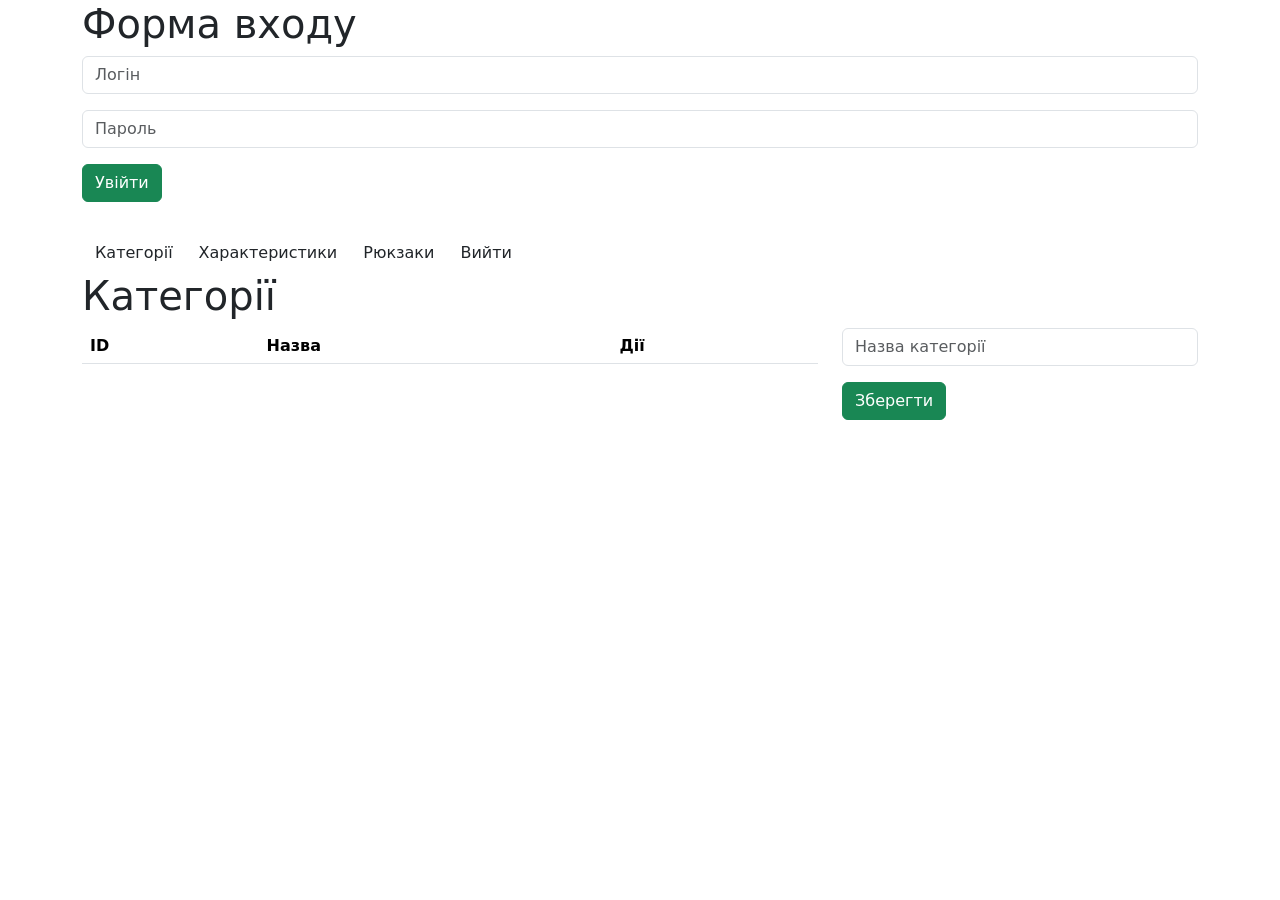
==== lab5/csr/index.html @ 71da98e4 "HalfCommit-Lab5" ====
<html>
    <head>
        <meta charset="utf-8"/>
        <title>Категорії</title>
        <link rel="stylesheet" href="https://cdn.jsdelivr.net/npm/bootstrap@5.3.3/dist/css/bootstrap.min.css" integrity="sha384-QWTKZyjpPEjISv5WaRU9OFeRpok6YctnYmDr5pNlyT2bRjXh0JMhjY6hW+ALEwIH" crossorigin="anonymous">    
    </head>
    <body>
        <div class="container" id="loginContainer">
            <h1>Форма входу</h1>
            <div class="row">
                <form method="POST" id="loginForm">
                        <p>
                            <input type="text" name="login" value="" class="form-control" placeholder="Логін" required/>
                        </p>
                        <p>
                            <input type="password" name="password" value="" class="form-control" placeholder="Пароль" required/>
                        </p>
                        <p>
                            <button class="btn btn-success" type="submit">Увійти</button>
                        </p>
                        <p class="text-danger" id="loginError"></p>
                    </form>
            </div>
        </div>
        <div class="container" id="contentContainer">
            <ul class="nav">
                <li><a class="btn btn-outline nav-btn" href="#" data-target="#categoryContent">Категорії</a></li>
                <li><a class="btn btn-outline nav-btn" href="#" data-target="#propertyContent">Характеристики</a></li>
                <li><a class="btn btn-outline nav-btn" href="#" data-target="#backpackContent">Рюкзаки</a></li>
                <li><a class="btn btn-outline nav-btn" id="logoutBtn" href="#">Вийти</a></li>
            </ul>
            <div class="tab-content" id="categoryContent">
                <h1>Категорії</h1>
                <div class="row">
                    <div class="col-md-8">
                        <table class="table" id="categoryTable">
                            <thead>
                                <tr>
                                    <th>ID</th>
                                    <th>Назва</th>
                                    <th>Дії</th>
                                </tr>
                            </thead>
                            <tbody>
                                
                            </tbody>
                        </table>
                    </div>
                    <div class="col-md-4">
                        <form method="POST" id="categoryForm">
                            <p>
                                <input type="text" name="name" value="" class="form-control" placeholder="Назва категорії" required/>
                            </p>
                            <p>
                                <input type="hidden" name="id" value=""/>
                                <button class="btn btn-success" type="submit">Зберегти</button>
                            </p>
                        </form>
                    </div>
                </div>
            </div>
            <div class="tab-content" id="propertyContent">
                <h1>Характеристики</h1>
                <div class="row">
                    <div class="col-md-8">
                        <table class="table" id="propertyTable">
                            <thead>
                                <tr>
                                    <th>ID</th>
                                    <th>Назва</th>
                                    <th>Одиниці вимірювання</th>
                                    <th>Дії</th>
                                </tr>
                            </thead>
                            <tbody>
                                
                            </tbody>
                        </table>
                    </div>
                    <div class="col-md-4">
                        <form method="POST" id="propertyForm">
                            <p>
                                <input type="text" name="name" value="" class="form-control" placeholder="Назва характеристики" required/>
                            </p>
                            <p>
                            <input type="text" name="units" value="" class="form-control" placeholder="Одиниці вимірювання" required/>
                        </p>
                            <p>
                                <input type="hidden" name="id" value=""/>
                                <button class="btn btn-success" type="submit">Зберегти</button>
                            </p>
                        </form>
                    </div>
                </div>
            </div>
            <div class="tab-content" id="backpackContent">
                <h1>Рюкзаки</h1>
                <div class="row">
                    <div class="col-md-8">
                        <table class="table" id="backpackTable">
                            <thead>
                                <tr>
                                    <th>ID</th>
                                    <th>Виробник</th>
                                    <th>Модель</th>
                                    <th>Категорія</th>
                                    <th>Ціна</th>
                                    <th>Характеристики</th>
                                    <th>Дії</th>
                                </tr>
                            </thead>
                            <tbody>
                                
                            </tbody>
                        </table>
                    </div>
                    <div class="col-md-4">
                        <form method="POST" id="backpackForm">
                            <p>
                                <input type="text" name="vendor" value="" class="form-control" placeholder="Виробник" required/>
                            </p>
                            <p>
                                <input type="text" name="model" value="" class="form-control" placeholder="Модель" required/>
                            </p>
                            <p>
                                <input type="text" name="category" value="" class="form-control" placeholder="Категорія" required/>
                            </p>
                            <p>
                                <input type="text" name="price" value="" class="form-control" placeholder="Ціна" required/>
                            </p>
                            <p>
                                <input type="text" name="properties" value='' class="form-control" placeholder="Характеристики" required/>
                            </p>
                            <p>
                                <input type="hidden" name="id" value=""/>
                                <button class="btn btn-success" type="submit">Зберегти</button>
                            </p>
                        </form>
                    </div>
                </div>
            </div>
        </div>
    </body>
    <script src="./main.js"></script>
    <script src="https://cdn.jsdelivr.net/npm/bootstrap@5.3.3/dist/js/bootstrap.min.js" integrity="sha384-0pUGZvbkm6XF6gxjEnlmuGrJXVbNuzT9qBBavbLwCsOGabYfZo0T0to5eqruptLy" crossorigin="anonymous"></script>
</html>
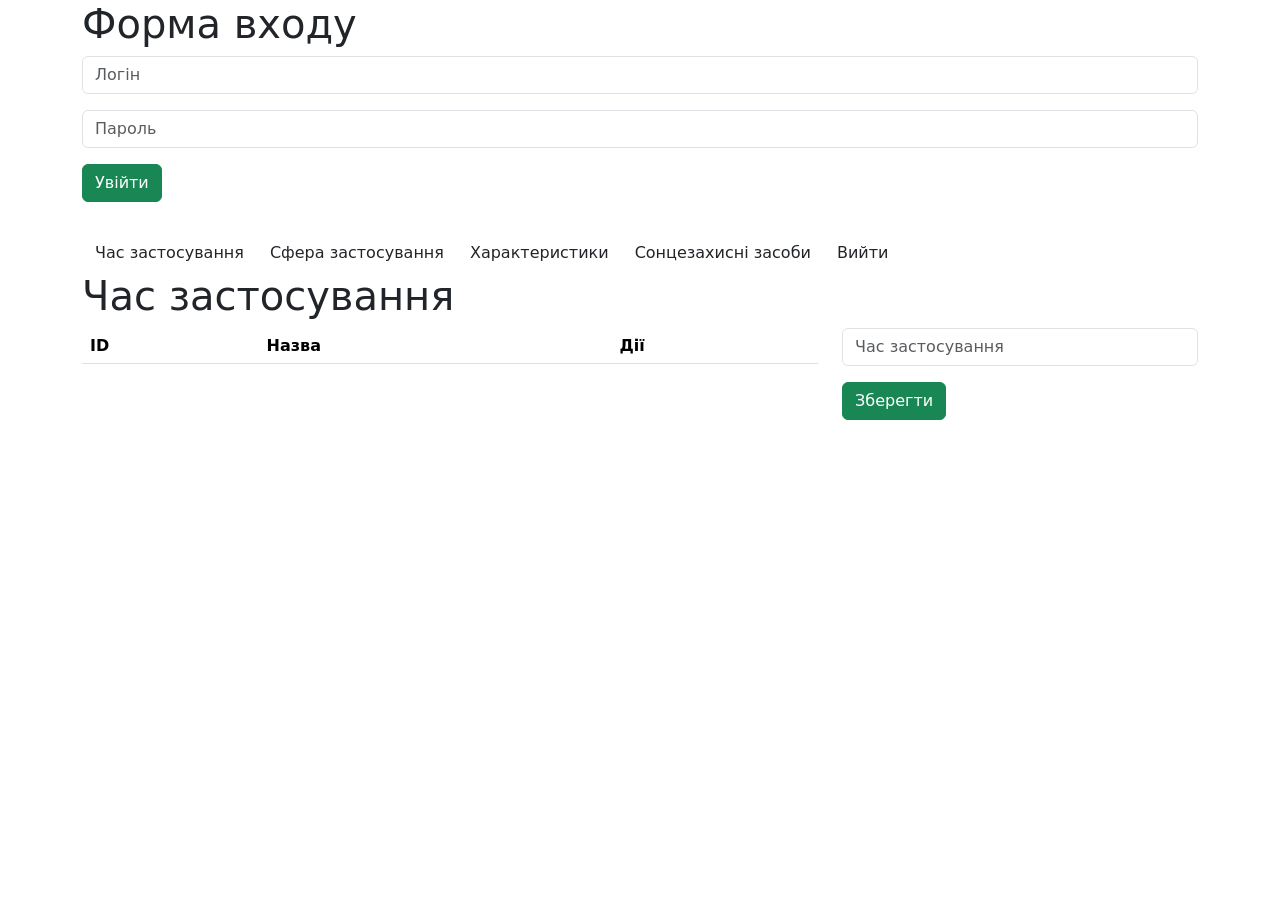
==== commit 2ddb4002: "Lab5 (final)" ====
--- a/lab5/csr/index.html
+++ b/lab5/csr/index.html
@@ -1,7 +1,7 @@
 <html>
     <head>
         <meta charset="utf-8"/>
-        <title>Категорії</title>
+        <title>Сонцезахисні засоби</title>
         <link rel="stylesheet" href="https://cdn.jsdelivr.net/npm/bootstrap@5.3.3/dist/css/bootstrap.min.css" integrity="sha384-QWTKZyjpPEjISv5WaRU9OFeRpok6YctnYmDr5pNlyT2bRjXh0JMhjY6hW+ALEwIH" crossorigin="anonymous">    
     </head>
     <body>
@@ -24,16 +24,17 @@
         </div>
         <div class="container" id="contentContainer">
             <ul class="nav">
-                <li><a class="btn btn-outline nav-btn" href="#" data-target="#categoryContent">Категорії</a></li>
+                <li><a class="btn btn-outline nav-btn" href="#" data-target="#applTimeContent">Час застосування</a></li>
+                <li><a class="btn btn-outline nav-btn" href="#" data-target="#sphrofApplContent">Cфера застосування</a></li>
                 <li><a class="btn btn-outline nav-btn" href="#" data-target="#propertyContent">Характеристики</a></li>
-                <li><a class="btn btn-outline nav-btn" href="#" data-target="#backpackContent">Рюкзаки</a></li>
+                <li><a class="btn btn-outline nav-btn" href="#" data-target="#sunScreenContent">Cонцезахисні засоби</a></li>
                 <li><a class="btn btn-outline nav-btn" id="logoutBtn" href="#">Вийти</a></li>
             </ul>
-            <div class="tab-content" id="categoryContent">
-                <h1>Категорії</h1>
+            <div class="tab-content" id="applTimeContent">
+                <h1>Час застосування</h1>
                 <div class="row">
                     <div class="col-md-8">
-                        <table class="table" id="categoryTable">
+                        <table class="table" id="applTimeTable">
                             <thead>
                                 <tr>
                                     <th>ID</th>
@@ -47,9 +48,39 @@
                         </table>
                     </div>
                     <div class="col-md-4">
-                        <form method="POST" id="categoryForm">
+                        <form method="POST" id="applTimeForm">
                             <p>
-                                <input type="text" name="name" value="" class="form-control" placeholder="Назва категорії" required/>
+                                <input type="text" name="name" value="" class="form-control" placeholder="Час застосування" required/>
+                            </p>
+                            <p>
+                                <input type="hidden" name="id" value=""/>
+                                <button class="btn btn-success" type="submit">Зберегти</button>
+                            </p>
+                        </form>
+                    </div>
+                </div>
+            </div>
+            <div class="tab-content" id="sphrofApplContent">
+                <h1>Сфера застосування</h1>
+                <div class="row">
+                    <div class="col-md-8">
+                        <table class="table" id="sphrofApplTable">
+                            <thead>
+                                <tr>
+                                    <th>ID</th>
+                                    <th>Назва</th>
+                                    <th>Дії</th>
+                                </tr>
+                            </thead>
+                            <tbody>
+                                
+                            </tbody>
+                        </table>
+                    </div>
+                    <div class="col-md-4">
+                        <form method="POST" id="sphrofApplForm">
+                            <p>
+                                <input type="text" name="name" value="" class="form-control" placeholder="Сфера застосування" required/>
                             </p>
                             <p>
                                 <input type="hidden" name="id" value=""/>
@@ -93,17 +124,18 @@
                     </div>
                 </div>
             </div>
-            <div class="tab-content" id="backpackContent">
-                <h1>Рюкзаки</h1>
+            <div class="tab-content" id="sunScreenContent">
+                <h1>Сонцезахисні засоби</h1>
                 <div class="row">
                     <div class="col-md-8">
-                        <table class="table" id="backpackTable">
+                        <table class="table" id="sunScreenTable">
                             <thead>
                                 <tr>
                                     <th>ID</th>
                                     <th>Виробник</th>
-                                    <th>Модель</th>
-                                    <th>Категорія</th>
+                                    <th>Назва</th>
+                                    <th>Час застосування</th>
+                                    <th>Сфера застосування</th>
                                     <th>Ціна</th>
                                     <th>Характеристики</th>
                                     <th>Дії</th>
@@ -115,15 +147,18 @@
                         </table>
                     </div>
                     <div class="col-md-4">
-                        <form method="POST" id="backpackForm">
+                        <form method="POST" id="sunScreenForm">
                             <p>
                                 <input type="text" name="vendor" value="" class="form-control" placeholder="Виробник" required/>
                             </p>
                             <p>
-                                <input type="text" name="model" value="" class="form-control" placeholder="Модель" required/>
+                                <input type="text" name="name" value="" class="form-control" placeholder="Назва" required/>
                             </p>
                             <p>
-                                <input type="text" name="category" value="" class="form-control" placeholder="Категорія" required/>
+                                <input type="text" name="applTime" value="" class="form-control" placeholder="Час застосування" required/>
+                            </p>
+                            <p>
+                                <input type="text" name="sphrofAppl" value="" class="form-control" placeholder="Сфера застосування" required/>
                             </p>
                             <p>
                                 <input type="text" name="price" value="" class="form-control" placeholder="Ціна" required/>
